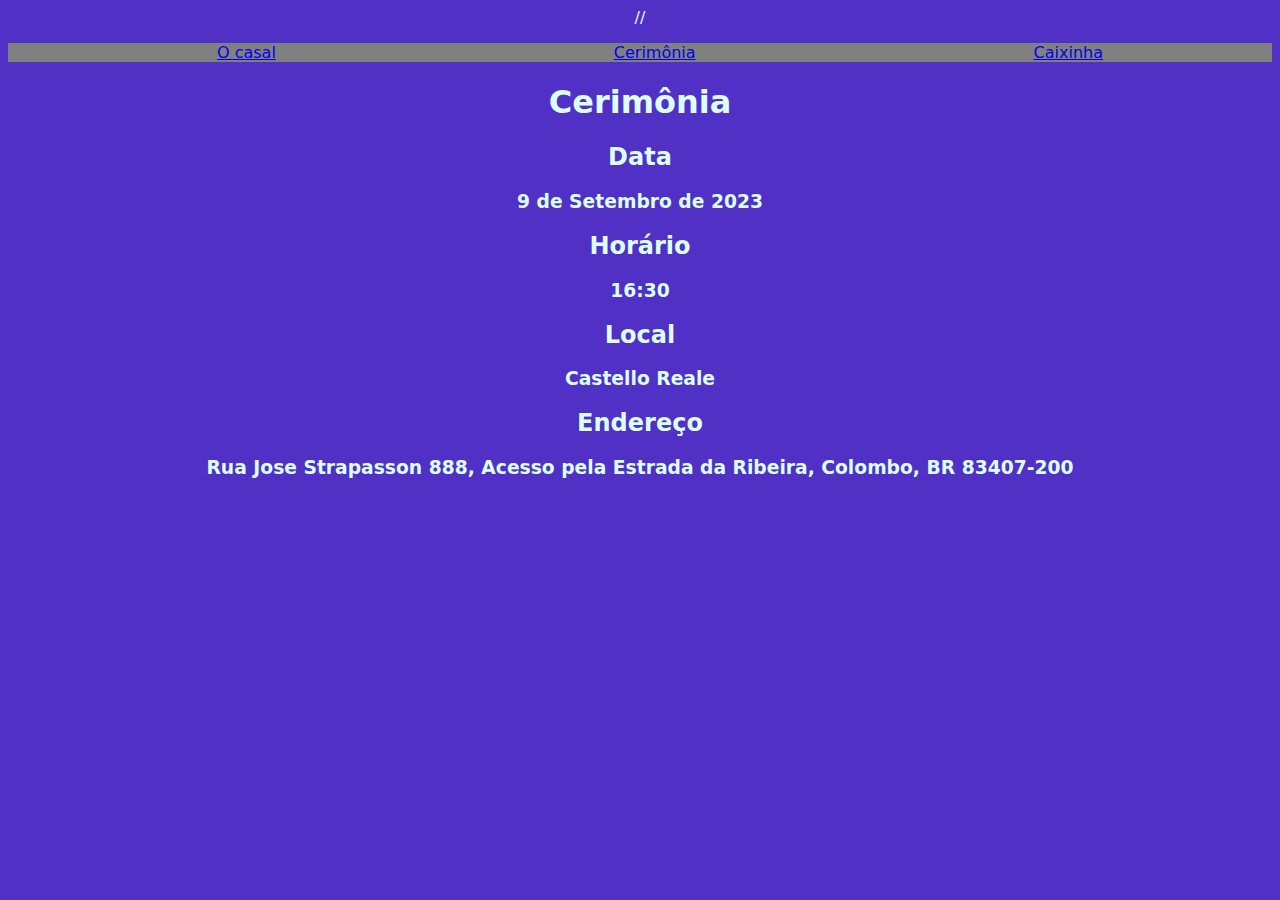
==== ceremony.html @ 74010636 "Initial navigation" ====
//<!DOCTYPE html>
<html lang="en">
<head>
  <meta charset="UTF-8">
  <title>Casameneto Patricia e Wiliam</title>
  <link rel="stylesheet" href="css/styles.css">
</head>
<body>
  <header>
	  <nav class="menu">
		<ul>
          <li><a href="history.html">O casal</a></li>
          <li><a href="ceremony.html">Cerimônia</a></li>
          <li><a href="gifts.html">Caixinha</a></li>
		</ul>
	  </nav>
	  <h1 class="site-title">Cerimônia</h1>
	  <h2 class="site-subtitle">Data</h2>
      <h3>9 de Setembro de 2023</h3>
      <h2 class="site-subtitle">Horário</h2>
      <h3>16:30</h3> 
	  <h2 class="site-subtitle">Local</h2>
      <h3>Castello Reale</h3>
      <h2 class="site-subtitle">Endereço</h2>
      <h3>Rua Jose Strapasson 888, Acesso pela Estrada da Ribeira, Colombo, BR 83407-200</h3> 
	</header>
</body>
---- css/styles.css ----
body {
  font-family: system-ui;
  background: #5030c5;
  color: #ddfefe;
  text-align: center;
}

.menu {
  background: grey;
}

.menu ul {
  display: flex;
  justify-content: space-around;
}

.menu li {
  list-style: none;
}
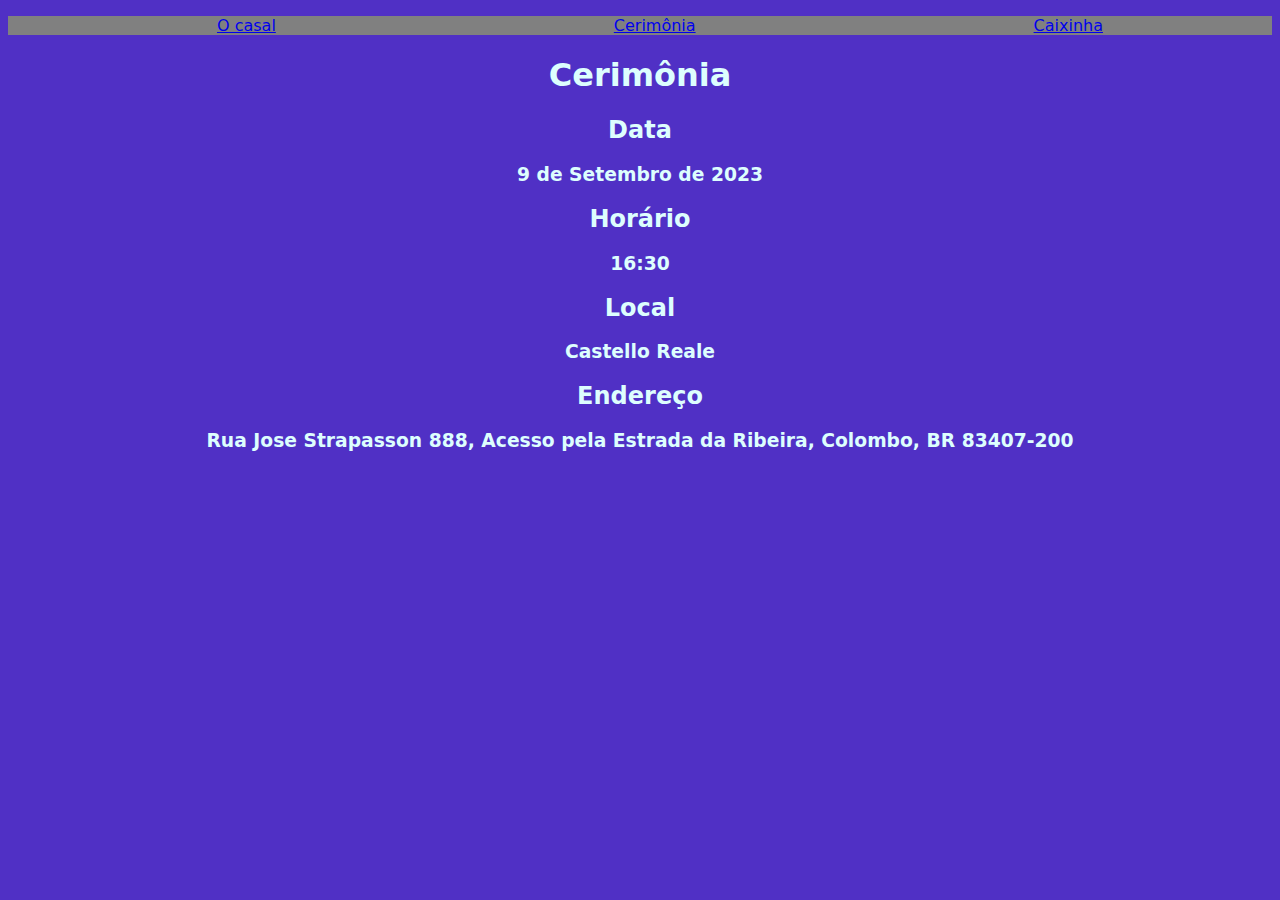
==== commit e3717b4a: "removing unwanted slashes" ====
--- a/ceremony.html
+++ b/ceremony.html
@@ -1,8 +1,8 @@
-//<!DOCTYPE html>
+<!DOCTYPE html>
 <html lang="en">
 <head>
   <meta charset="UTF-8">
-  <title>Casameneto Patricia e Wiliam</title>
+  <title>Casamento Patricia e Wiliam</title>
   <link rel="stylesheet" href="css/styles.css">
 </head>
 <body>
